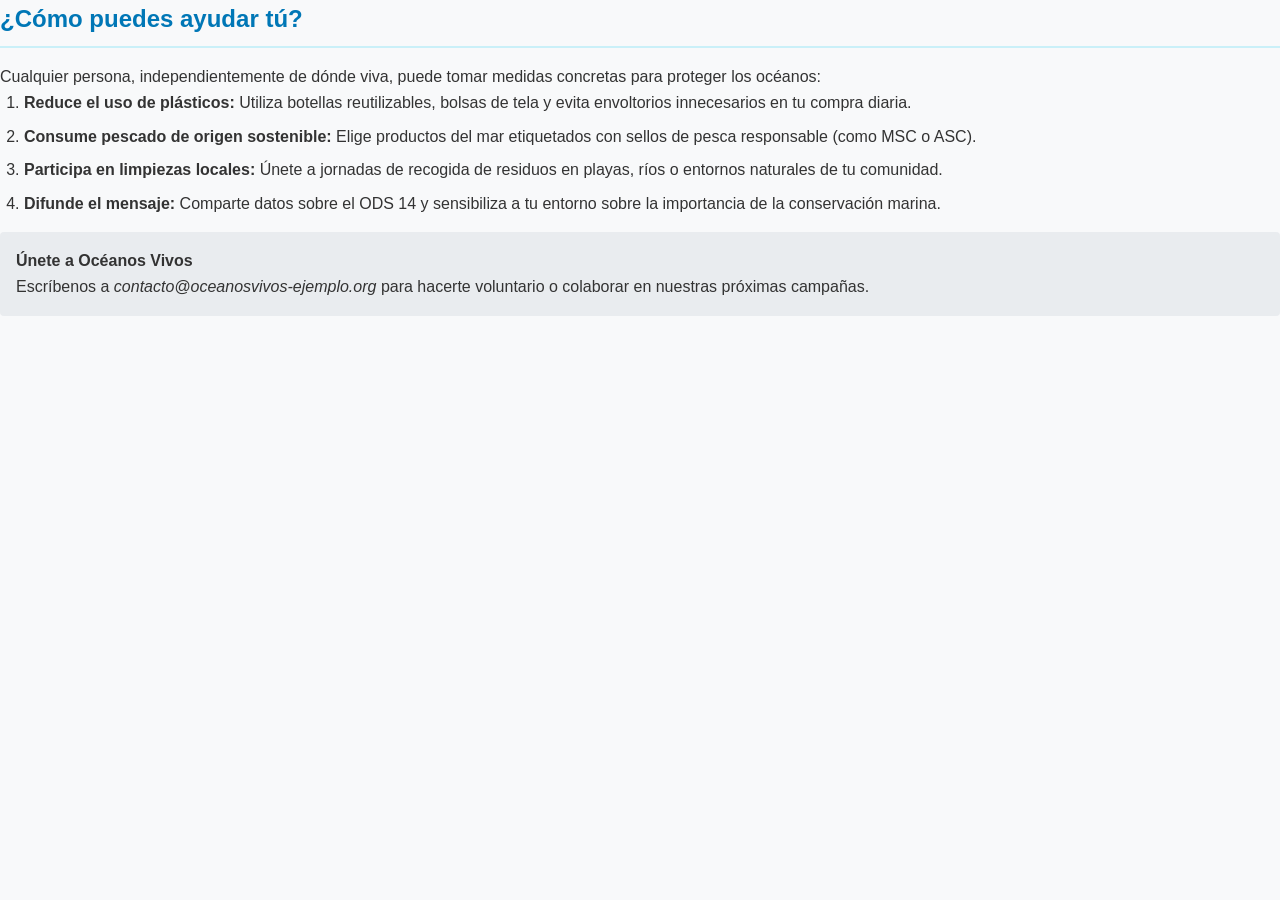
==== participacion.html @ 9ce79757 "Add files via upload" ====
<html>
<head>
<title>Participa</title>
<link rel="stylesheet" href="style.css">
</head>
<body>
<h2>¿Cómo puedes ayudar tú?</h2>
            <p>Cualquier persona, independientemente de dónde viva, puede tomar medidas concretas para proteger los océanos:</p>

            <ol>
                <li><strong>Reduce el uso de plásticos:</strong> Utiliza botellas reutilizables, bolsas de tela y evita envoltorios innecesarios en tu compra diaria.</li>
                <li><strong>Consume pescado de origen sostenible:</strong> Elige productos del mar etiquetados con sellos de pesca responsable (como MSC o ASC).</li>
                <li><strong>Participa en limpiezas locales:</strong> Únete a jornadas de recogida de residuos en playas, ríos o entornos naturales de tu comunidad.</li>
                <li><strong>Difunde el mensaje:</strong> Comparte datos sobre el ODS 14 y sensibiliza a tu entorno sobre la importancia de la conservación marina.</li>
            </ol>

            <div style="background-color: #e9ecef; padding: 1rem; border-radius: 4px; margin-top: 1rem;">
                <h4>Únete a Océanos Vivos</h4>
                <p>Escríbenos a <em>contacto@oceanosvivos-ejemplo.org</em> para hacerte voluntario o colaborar en nuestras próximas campañas.</p>
            </div>
</body>
</html>
---- style.css ----
:root {
            --color-primary: #0077b6;
            --color-secondary: #00b4d8;
            --color-dark: #03045e;
            --color-light: #caf0f8;
            --bg-body: #f8f9fa;
        }

        * {
            box-sizing: border-box;
            margin: 0;
            padding: 0;
            font-family: 'Segoe UI', Tahoma, Geneva, Verdana, sans-serif;
        }

        body {
            background-color: var(--bg-body);
            color: #333;
            line-height: 1.6;
        }

        header {
            background-color: var(--color-dark);
            color: white;
            padding: 1.5rem 2rem;
            text-align: center;
        }

        header h1 {
            margin-bottom: 0.5rem;
        }

        nav {
            background-color: var(--color-primary);
            display: flex;
            justify-content: center;
            gap: 1rem;
            padding: 0.75rem;
        }

        nav button {
            background: none;
            border: 2px solid transparent;
            color: white;
            font-size: 1rem;
            font-weight: bold;
            padding: 0.5rem 1rem;
            cursor: pointer;
            border-radius: 4px;
            transition: all 0.3s ease;
        }

        nav button:hover, nav button.active {
            background-color: white;
            color: var(--color-primary);
        }

        main {
            max-width: 900px;
            margin: 2rem auto;
            padding: 2rem;
            background: white;
            border-radius: 8px;
            box-shadow: 0 4px 6px rgba(0,0,0,0.1);
        }

        .page-content {
            display: none;
        }

        .page-content.active {
            display: block;
        }

        h2 {
            color: var(--color-primary);
            margin-bottom: 1rem;
            border-bottom: 2px solid var(--color-light);
            padding-bottom: 0.5rem;
        }

        .data-card {
            background-color: var(--color-light);
            border-left: 5px solid var(--color-primary);
            padding: 1rem;
            margin: 1rem 0;
            border-radius: 0 4px 4px 0;
        }

        .data-card strong {
            color: var(--color-dark);
        }

        .source {
            font-size: 0.85rem;
            color: #555;
            margin-top: 0.5rem;
            font-style: italic;
        }

        ul, ol {
            margin-left: 1.5rem;
            margin-bottom: 1rem;
        }

        li {
            margin-bottom: 0.5rem;
        }

        .btn-action {
            display: inline-block;
            background-color: var(--color-secondary);
            color: white;
            padding: 0.75rem 1.5rem;
            border: none;
            border-radius: 4px;
            font-weight: bold;
            cursor: pointer;
            text-decoration: none;
            margin-top: 1rem;
        }

        .btn-action:hover {
            background-color: var(--color-primary);
        }

        footer {
            text-align: center;
            padding: 1.5rem;
            background-color: var(--color-dark);
            color: white;
            margin-top: 2rem;
            font-size: 0.9rem;
        }
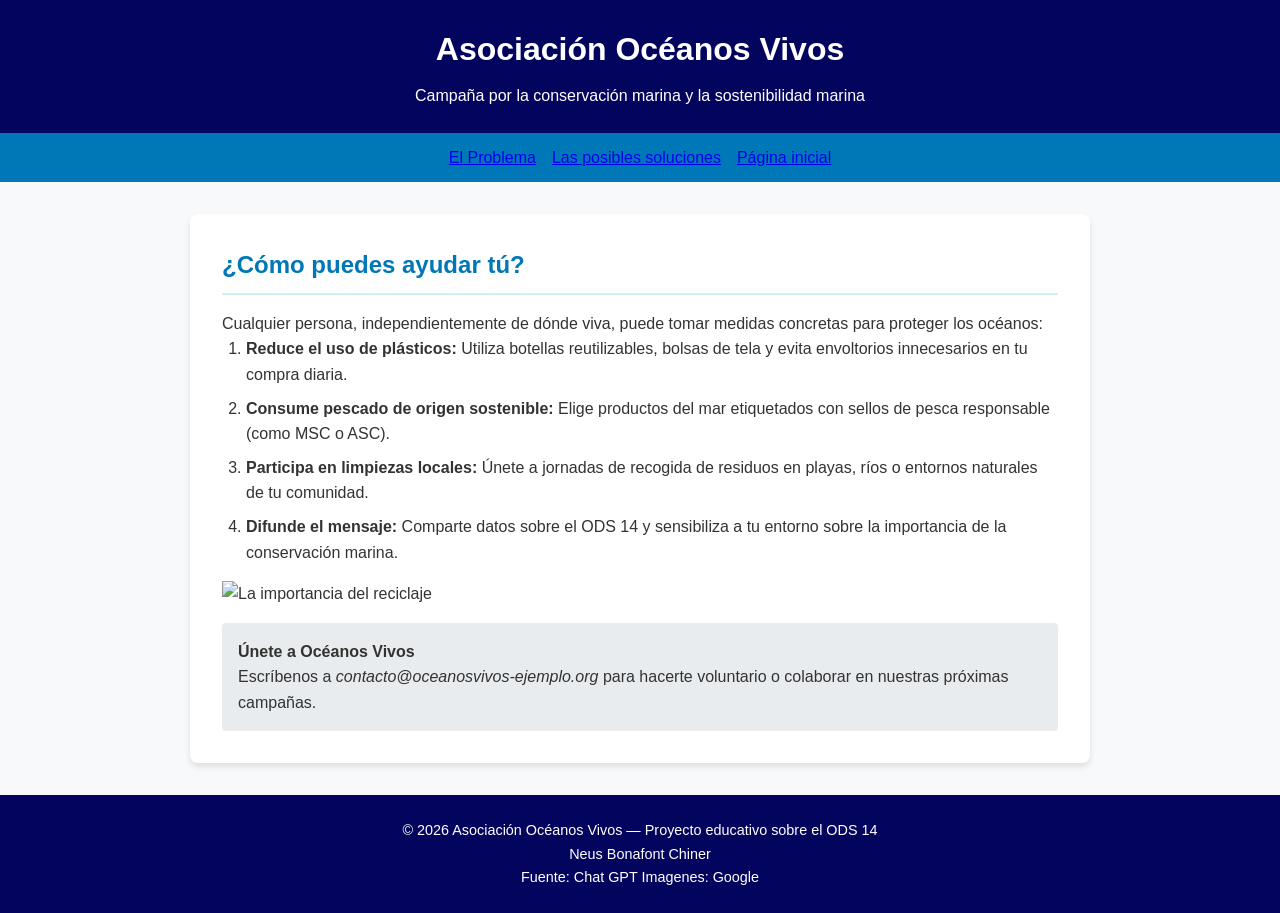
==== commit 67cacf24: "Update participacion.html" ====
--- a/participacion.html
+++ b/participacion.html
@@ -2,9 +2,24 @@
 <head>
 <title>Participa</title>
 <link rel="stylesheet" href="style.css">
+<meta name="viewport" content="width=device-width, initial-scale=1.0">
 </head>
 <body>
-<h2>¿Cómo puedes ayudar tú?</h2>
+
+    <header>
+        <h1>Asociación Océanos Vivos</h1>
+        <p>Campaña por la conservación marina y la sostenibilidad marina</p>
+    </header>
+
+    <nav>
+        <a href="problema.html">El Problema</a></button>
+        <a href="soluciones.html">Las posibles soluciones</a></button>
+        <a href="index.html">Página inicial</a></button>
+    </nav>
+
+    <main>
+
+     <h2>¿Cómo puedes ayudar tú?</h2>
             <p>Cualquier persona, independientemente de dónde viva, puede tomar medidas concretas para proteger los océanos:</p>
 
             <ol>
@@ -13,10 +28,19 @@
                 <li><strong>Participa en limpiezas locales:</strong> Únete a jornadas de recogida de residuos en playas, ríos o entornos naturales de tu comunidad.</li>
                 <li><strong>Difunde el mensaje:</strong> Comparte datos sobre el ODS 14 y sensibiliza a tu entorno sobre la importancia de la conservación marina.</li>
             </ol>
+            <img src="imagenes/part.jpg" alt="La importancia del reciclaje">
 
             <div style="background-color: #e9ecef; padding: 1rem; border-radius: 4px; margin-top: 1rem;">
                 <h4>Únete a Océanos Vivos</h4>
                 <p>Escríbenos a <em>contacto@oceanosvivos-ejemplo.org</em> para hacerte voluntario o colaborar en nuestras próximas campañas.</p>
-            </div>
+        </section>
+
+    </main>
+
+    <footer>
+        <p>&copy; 2026 Asociación Océanos Vivos — Proyecto educativo sobre el ODS 14</p>
+        <p>Neus Bonafont Chiner</p>
+        <p>Fuente: Chat GPT    Imagenes: Google</p>
+    </footer>
 </body>
 </html>
